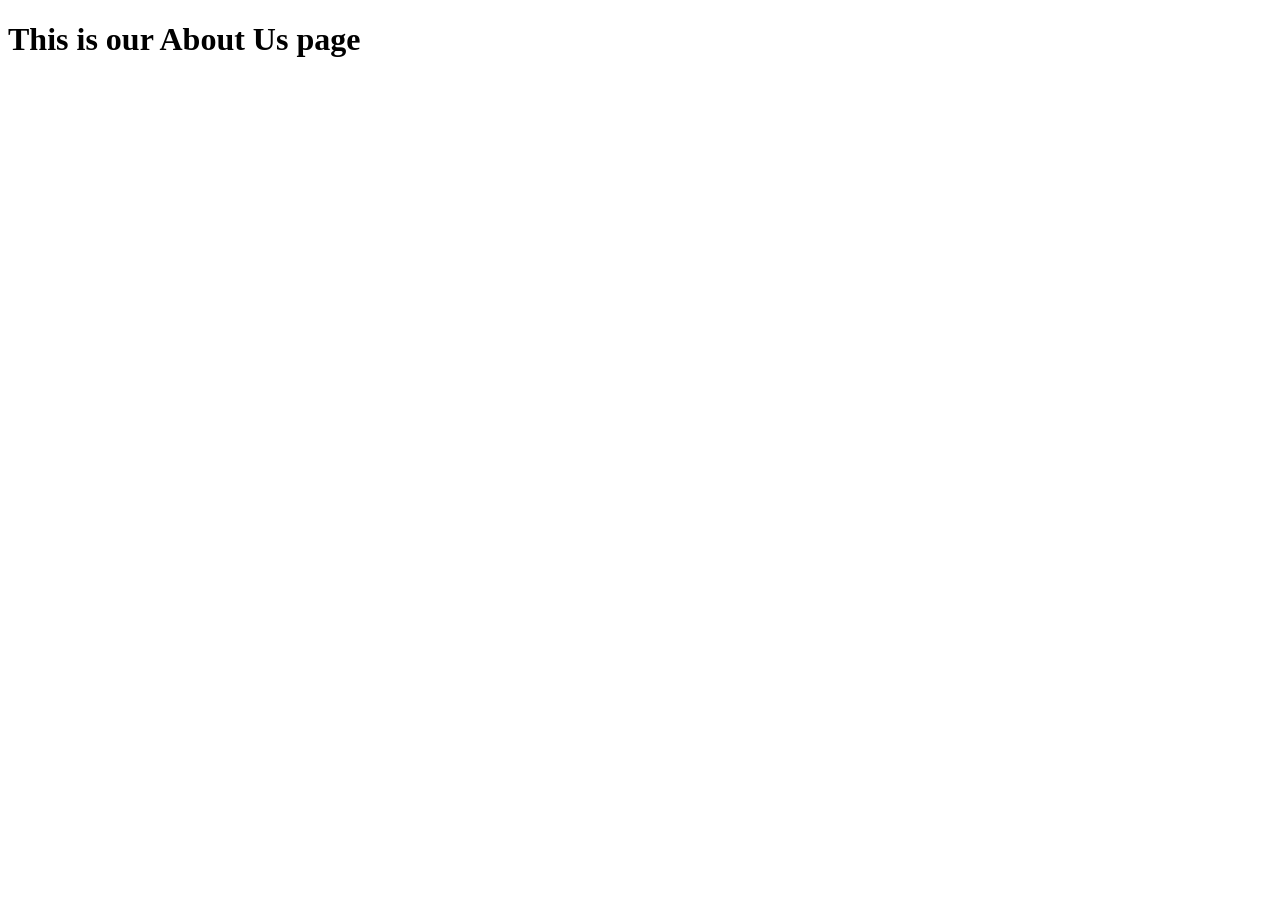
==== pages/about.html @ 287731cb "Added a paragraph and image" ====
<!DOCTYPE html>
<html lang="en">
<head>
    <meta charset="UTF-8">
    <meta name="viewport" content="width=device-width, initial-scale=1.0">
    <title>Document</title>
</head>
<body>
    <h1>This is our About Us page</h1>
</body>
</html>
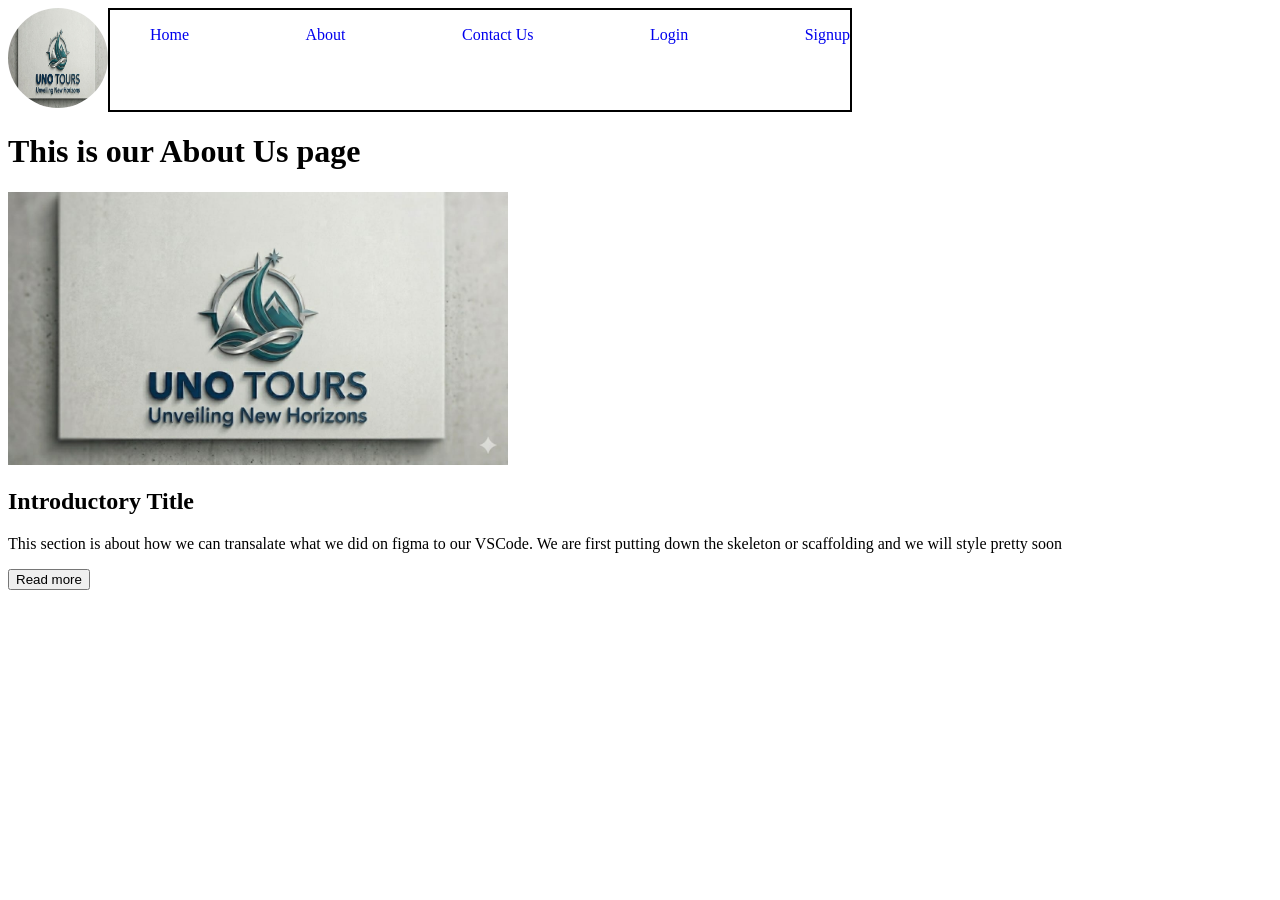
==== commit 60bed138: "Updated changes in my about us page" ====
--- a/pages/about.html
+++ b/pages/about.html
@@ -4,9 +4,70 @@
     <meta charset="UTF-8">
     <meta name="viewport" content="width=device-width, initial-scale=1.0">
     <title>Document</title>
+    <style>
+        .logo{
+            width: 100px;
+            height: 100px;
+            border-radius: 50%;
+      }
+      nav{ 
+        border: 2px solid black; 
+      }
+      
+      .header{
+        display: flex; 
+        width: 100%;
+      }
+
+      .nav{
+        width: 700px;
+        display: flex;
+        justify-content: space-between;
+        
+      }
+
+      .nav li{
+        list-style: none;
+      }
+
+      .nav li a{
+        text-decoration: none;
+      }
+
+      
+      
+    </style>
 </head>
 <body>
-    <h1>This is our About Us page</h1>
+    <header> <!-- This is our header section containing our logo,navigation and slider -->
+        <div class="header"> 
+            <div>
+            <img class="logo" src="../images/WhatsApp Image 2026-06-21 at 2.19.00 PM (1).jpeg" alt="logo" width="500">
+        </div>
+         <nav> <!--this is my navigation -->
+       <ul class="nav">
+         <li><a href="../index.html" target="_self" rel="noopener noreferrer">Home</a></li>
+          <li><a href="about.html" target="_self" rel="noopener noreferrer">About</a></li>
+         <li><a href="contact.html" target="_self" rel="noopener noreferrer">Contact Us</a></li>
+        <li><a href="login.html" target="_self" rel="noopener noreferrer">Login</a></li>
+         <li><a href="signup.html" target="_se" rel="noopener noreferrer">Signup</a></li>
+        </ul>
+</nav>
+</div>
+<h1>This is our About Us page</h1>
+</header>
+<section>
+    <img src="../images/WhatsApp Image 2026-06-21 at 2.19.00 PM (1).jpeg" alt="" width="500">
+    <div>
+        <h2>Introductory Title</h2>
+        <p>This section is about how we can transalate what we did on figma to our
+            VSCode. We are first putting down the skeleton or scaffolding and we will 
+            style pretty soon
+        </p>
+        <button>Read more</button>
+    </div>
+</section>
+    
 </body>
 </html>
 
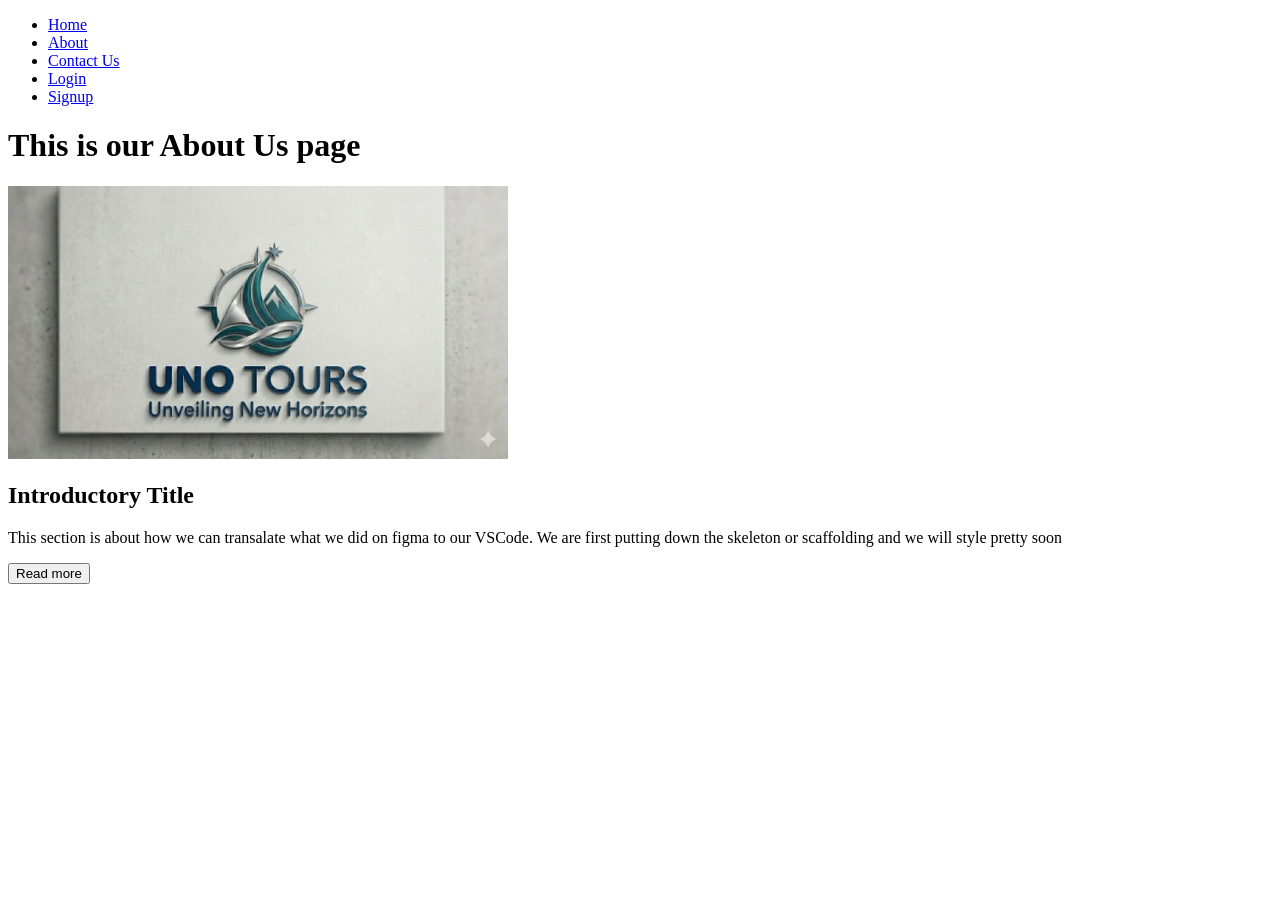
==== commit b48cdb3f: "update" ====
--- a/pages/about.html
+++ b/pages/about.html
@@ -4,8 +4,9 @@
     <meta charset="UTF-8">
     <meta name="viewport" content="width=device-width, initial-scale=1.0">
     <title>Document</title>
+    <link rel="stylesheet" href="../src/style.css">
     <style>
-        .logo{
+        /* .logo{
             width: 100px;
             height: 100px;
             border-radius: 50%;
@@ -35,22 +36,22 @@
       }
 
       
-      
+       */
     </style>
 </head>
 <body>
     <header> <!-- This is our header section containing our logo,navigation and slider -->
         <div class="header"> 
             <div>
-            <img class="logo" src="../images/WhatsApp Image 2026-06-21 at 2.19.00 PM (1).jpeg" alt="logo" width="500">
-        </div>
+            <!-- <img class="logo" src="../images/WhatsApp Image 2026-06-21 at 2.19.00 PM (1).jpeg" alt="logo" width="500">
+        </div> -->
          <nav> <!--this is my navigation -->
        <ul class="nav">
          <li><a href="../index.html" target="_self" rel="noopener noreferrer">Home</a></li>
-          <li><a href="about.html" target="_self" rel="noopener noreferrer">About</a></li>
-         <li><a href="contact.html" target="_self" rel="noopener noreferrer">Contact Us</a></li>
-        <li><a href="login.html" target="_self" rel="noopener noreferrer">Login</a></li>
-         <li><a href="signup.html" target="_se" rel="noopener noreferrer">Signup</a></li>
+    <li><a href="about.html" target="_self" rel="noopener noreferrer">About</a></li>
+    <li><a href="contact.html" target="_self" rel="noopener noreferrer">Contact Us</a></li>
+    <li><a href="login.html" target="_self" rel="noopener noreferrer">Login</a></li>
+    <li><a href="signup.html" target="_self" rel="noopener noreferrer">Signup</a></li>
         </ul>
 </nav>
 </div>
